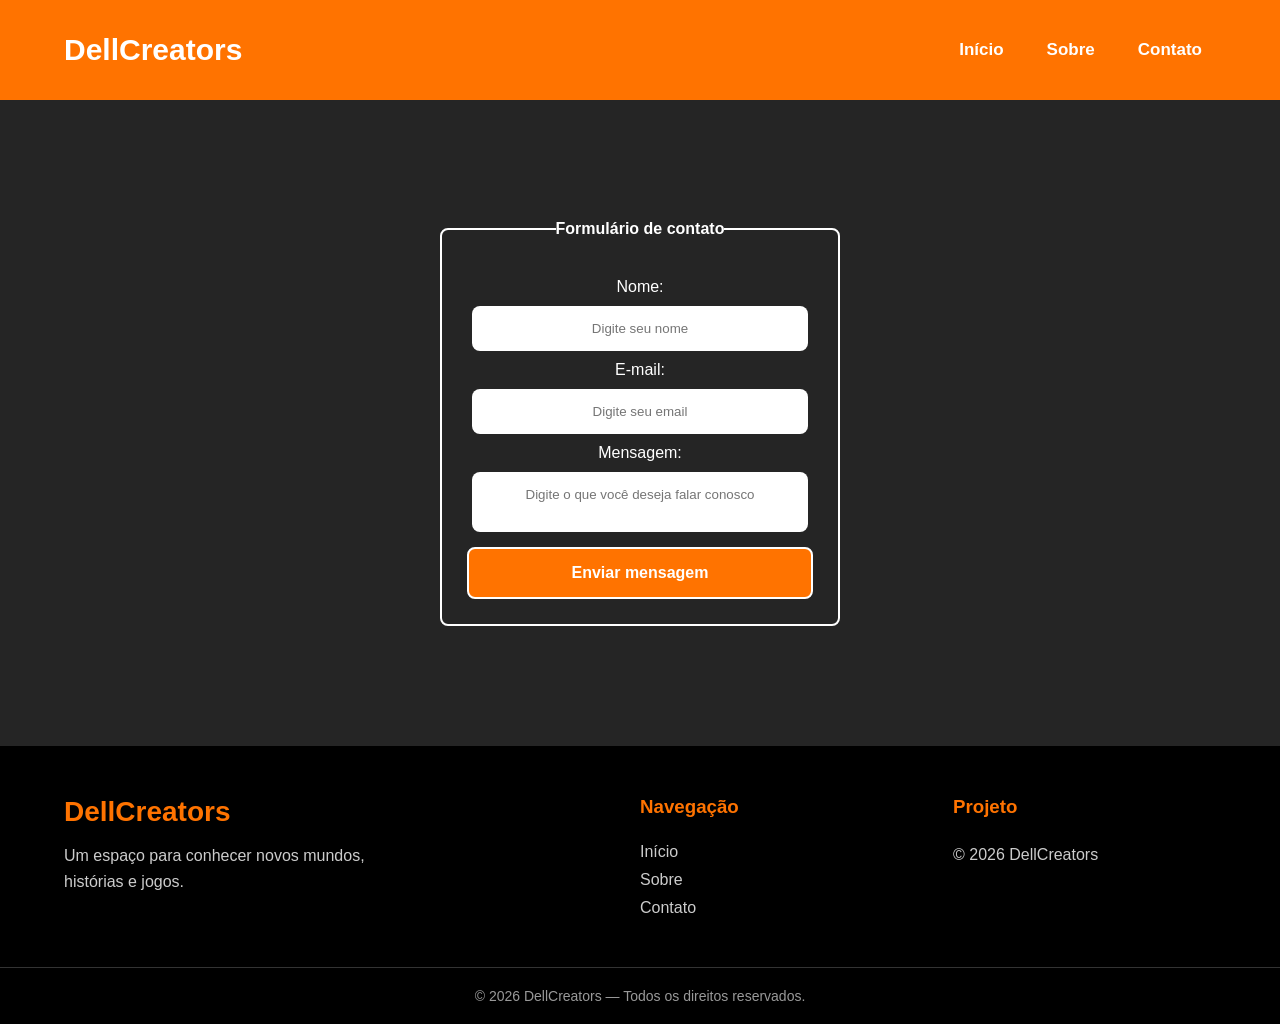
==== pages/contatos.html @ f76166fe "Fiz o css, melhorei as páginas" ====
<!DOCTYPE html>
<!-- Informa ao navegador que estamos utilizando HTML5 -->

<html lang="pt-br">
<!-- Início do documento HTML e definição do idioma como português do Brasil -->

<head>

    <meta charset="UTF-8">
    <!-- Permite utilizar caracteres especiais, como ç, ã, é, etc. -->

    <meta name="viewport" content="width=device-width, initial-scale=1.0">
    <!-- Faz a página se adaptar à largura da tela do dispositivo -->

    <title>Contato</title>
    <!-- Define o título que aparece na aba do navegador -->

    <link rel="stylesheet" href="../styles/style.css">
    <!-- Importa o arquivo CSS que está na pasta "styles" -->

</head>


<body>
<!-- Corpo da página: tudo que será exibido para o usuário fica aqui -->


    <!-- =========================
         CABEÇALHO
    ========================== -->

    <header>
        <!-- Cabeçalho principal do site -->

        <h1 class="tituloNav">
            DellCreators
        </h1>
        <!-- Nome do site -->

        <nav>
            <!-- Área responsável pela navegação entre as páginas -->

            <ul>
                <!-- Lista contendo os links de navegação -->

                <li>
                    <a href="index.html">Início</a>
                </li>
                <!-- Link para a página inicial -->

                <li>
                    <a href="sobre.html">Sobre</a>
                </li>
                <!-- Link para a página Sobre -->

                <li>
                    <a href="contatos.html">Contato</a>
                </li>
                <!-- Link para a própria página de contato -->

            </ul>

        </nav>

    </header>


    <!-- =========================
         CONTEÚDO PRINCIPAL
    ========================== -->

    <main>
        <!-- Representa o conteúdo principal da página -->

        <form>
            <!-- Formulário utilizado para receber os dados do usuário -->

            <fieldset>
                <!-- Agrupa visualmente os campos relacionados do formulário -->

                <legend>
                    Formulário de contato
                </legend>
                <!-- Título do formulário -->

                <div class="inputs">
                    <!-- Agrupa os campos de entrada para facilitar a organização com CSS -->


                    <label for="nome">
                        Nome:
                    </label>
                    <!-- Texto que identifica o campo de nome -->

                    <input
                        type="text"
                        id="nome"
                        name="nome"
                        placeholder="Digite seu nome"
                        required
                    >
                    <!--
                        Campo para o usuário digitar o nome.

                        type="text" = permite texto
                        id="nome" = identifica o campo
                        name="nome" = nome do dado enviado pelo formulário
                        placeholder = texto de orientação dentro do campo
                        required = torna o preenchimento obrigatório
                    -->


                    <label for="email">
                        E-mail:
                    </label>
                    <!-- Texto que identifica o campo de e-mail -->

                    <input
                        type="email"
                        id="email"
                        name="email"
                        placeholder="Digite seu email"
                        required
                    >
                    <!--
                        Campo para o e-mail.

                        type="email" = informa ao navegador que esperamos um e-mail
                        id="email" = identifica o campo
                        name="email" = nome do dado
                        placeholder = orientação para o usuário
                        required = preenchimento obrigatório
                    -->


                    <label for="mensagem">
                        Mensagem:
                    </label>
                    <!-- Texto que identifica o campo da mensagem -->

                    <textarea
                        id="mensagem"
                        name="mensagem"
                        placeholder="Digite o que você deseja falar conosco"
                        required
                    ></textarea>
                    <!--
                        Área maior para o usuário escrever uma mensagem.

                        textarea = campo para textos maiores
                        id = identificação do elemento
                        name = nome do dado
                        placeholder = orientação
                        required = preenchimento obrigatório
                    -->

                </div>


                <button type="submit">
                    Enviar mensagem
                </button>
                <!--
                    Botão responsável por enviar o formulário.

                    type="submit" = informa que o botão envia o formulário
                -->

            </fieldset>

        </form>

    </main>


    <!-- =========================
         RODAPÉ
    ========================== -->

    <footer class="footer">
        <!-- Rodapé da página -->


        <div class="footerConteudo">
            <!-- Agrupa as principais informações do rodapé -->


            <div class="footerMarca">
                <!-- Área com o nome e descrição do site -->

                <h2>DellCreators</h2>
                <!-- Nome do site no rodapé -->

                <p>
                    Um espaço para conhecer novos mundos,
                    histórias e jogos.
                </p>
                <!-- Pequena descrição do site -->

            </div>


            <div class="footerLinks">
                <!-- Área contendo os links de navegação -->

                <h3>Navegação</h3>
                <!-- Título da área de navegação -->

                <a href="../index.html">
                    Início
                </a>
                <!-- Link para a página inicial -->

                <a href="sobre.html">
                    Sobre
                </a>
                <!-- Link para a página Sobre -->

                <a href="contatos.html">
                    Contato
                </a>
                <!-- Link para a página de contato -->

            </div>


            <div class="footerInfo">
                <!-- Área com informações sobre o projeto -->

                <h3>Projeto</h3>
                <!-- Título da seção -->

                <p>
                    © 2026 DellCreators
                </p>
                <!-- Informação de direitos autorais -->

            </div>

        </div>


        <div class="footerBottom">
            <!-- Parte inferior do rodapé -->

            <p>
                © 2026 DellCreators — Todos os direitos reservados.
            </p>
            <!-- Aviso de direitos autorais -->

        </div>

    </footer>


</body>
<!-- Fim do conteúdo visível da página -->

</html>
<!-- Fim do documento HTML -->
---- styles/style.css ----
/* =========================
   RESET
========================= */

* {
    margin: 0;
    padding: 0;
    box-sizing: border-box;
    font-family: Arial, Helvetica, sans-serif;
}


/* =========================
   VARIÁVEIS
========================= */

:root {
    --branco: #fff;
    --laranja: #ff7300;
    --laranja-escuro: #cc5c00;

    --cinza-escuro: #252525;
    --cinza-card: #303030;
    --cinza-claro: #d8d8d8;

    --preto: #000;
}


/* =========================
   BODY
========================= */

body {
    background-color: var(--cinza-escuro);
    color: var(--branco);
    min-height: 100vh;
}


/* =========================
   HEADER
========================= */

header {
    display: flex;
    justify-content: space-between;
    align-items: center;

    padding: 30px 5%;

    background-color: var(--laranja);
}


/* Nome DellCreators */

.tituloNav {
    color: var(--branco);
    font-size: 30px;
}


/* =========================
   NAVEGAÇÃO
========================= */

ul {
    display: flex;
    align-items: center;

    list-style: none;
    gap: 15px;
}

li a {
    display: block;

    color: var(--branco);
    text-decoration: none;

    font-size: 17px;
    font-weight: bold;

    padding: 10px 14px;

    border-radius: 8px;

    transition:
        background-color 0.2s ease,
        color 0.2s ease,
        transform 0.2s ease;
}

li a:hover {
    background-color: var(--branco);
    color: var(--laranja);

    transform: translateY(-2px);
}


/* =========================
   FORMULÁRIO
   NÃO ALTERADO ESTRUTURALMENTE
========================= */

form {
    display: flex;
    justify-content: center;

    margin: 120px auto;
}

fieldset {
    display: flex;
    flex-direction: column;

    width: 400px;

    padding: 25px;

    border: 2px solid var(--branco);
    border-radius: 8px;
}

legend {
    color: var(--branco);
    font-weight: bold;
    text-align: center;
}

.inputs {
    display: flex;
    flex-direction: column;
    justify-content: center;
    align-items: center;

    margin: 5px;
}

label {
    margin: 10px;
    color: var(--branco);
}

input,
textarea {
    width: 100%;

    padding: 15px;

    border: none;
    border-radius: 8px;

    outline-color: var(--laranja);

    resize: none;
}

::placeholder {
    text-align: center;
}

button {
    padding: 15px;

    margin-top: 10px;

    border: 2px solid var(--branco);
    border-radius: 8px;

    background-color: var(--laranja);
    color: var(--branco);

    font-size: 16px;
    font-weight: bold;

    cursor: pointer;

    transition:
        transform 0.2s ease,
        background-color 0.2s ease;
}

button:hover {
    transform: scale(1.05);
    background-color: var(--laranja-escuro);
}


/* =========================
   SOBRE
   MANTIDO SEPARADO DA INDEX
========================= */

.secaoSobre {
    display: flex;
    justify-content: center;

    margin: 120px;
}

.articleSobre {
    width: 400px;
    height: 500px;

    padding: 15px;

    border: 2px solid var(--laranja);
    border-radius: 8px;
}

.tituloSobre {
    color: var(--branco);
    text-align: center;

    margin-bottom: 5px;
}

.paragrafoSobre {
    color: var(--branco);

    letter-spacing: 1px;

    margin: 10px;
}


/* ==================================================
   INDEX — JOGOS
================================================== */


/* =========================
   CONTAINER DOS JOGOS
========================= */

.secaoJogosIndex {
    width: 90%;
    max-width: 1200px;

    margin: 60px auto;

    display: grid;

    grid-template-columns: repeat(
        auto-fit,
        minmax(300px, 1fr)
    );

    gap: 30px;
}


/* =========================
   TÍTULO "JOGOS"
========================= */

.tituloJogos {
    grid-column: 1 / -1;

    text-align: center;

    margin-bottom: 5px;
}

.tituloJogos mark {
    display: inline-block;

    padding: 10px 20px;

    border-radius: 8px;

    background-color: var(--laranja);
    color: var(--branco);
}


/* =========================
   PROMOÇÃO
========================= */

.promocao {
    grid-column: 1 / -1;

    text-align: center;

    color: var(--laranja);

    font-size: 18px;
    font-weight: bold;

    margin-bottom: 5px;
}


/* =========================
   CARD DO JOGO
========================= */

.articleIndex {
    display: flex;
    flex-direction: column;

    gap: 15px;

    padding: 25px;

    background-color: var(--cinza-card);

    border: 2px solid var(--laranja);
    border-radius: 12px;

    transition:
        transform 0.25s ease,
        box-shadow 0.25s ease,
        border-color 0.25s ease;
}


/* =========================
   HOVER DO CARD
========================= */

.articleIndex:hover {
    transform: translateY(-7px);

    border-color: var(--branco);

    box-shadow: 0 10px 25px rgba(0, 0, 0, 0.35);
}


/* =========================
   TÍTULO DO JOGO
========================= */

.articleIndex h2 {
    color: var(--branco);

    font-size: 24px;
    line-height: 1.2;
}


/* =========================
   TÍTULO "OBJETIVO"
========================= */

.articleIndex h3 {
    color: var(--laranja);

    font-size: 18px;

    margin-top: 5px;
}


/* =========================
   DESCRIÇÃO
========================= */

.articleIndex p {
    color: var(--cinza-claro);

    font-size: 16px;
    line-height: 1.6;
}


/* =========================
   IMAGENS DOS JOGOS
========================= */

.articleIndex img {
    display: block;

    width: 100%;
    height: 220px;

    object-fit: cover;

    border-radius: 8px;

    margin-top: auto;

    transition: transform 0.25s ease;
}


/* Zoom leve na imagem */

.articleIndex:hover img {
    transform: scale(1.02);
}


/* =========================
   RESPONSIVIDADE
========================= */


/* Tablets */

@media (max-width: 900px) {

    header {
        padding: 25px 4%;
    }

    .secaoJogosIndex {
        width: 92%;

        grid-template-columns: repeat(
            2,
            1fr
        );

        gap: 20px;
    }

}


/* =========================
   FOOTER
========================= */

.footer {
    margin-top: 80px;

    background-color: var(--preto);
    color: var(--branco);
}


/* Conteúdo principal */

.footerConteudo {
    width: 90%;
    max-width: 1200px;

    margin: 0 auto;
    padding: 50px 0;

    display: grid;
    grid-template-columns: 2fr 1fr 1fr;

    gap: 50px;
}


/* Marca */

.footerMarca h2 {
    color: var(--laranja);

    font-size: 28px;

    margin-bottom: 15px;
}

.footerMarca p {
    color: #ccc;

    max-width: 350px;

    line-height: 1.6;
}


/* Títulos */

.footerLinks h3,
.footerInfo h3 {
    color: var(--laranja);

    margin-bottom: 15px;
}


/* Links */

.footerLinks {
    display: flex;
    flex-direction: column;

    gap: 10px;
}

.footerLinks a {
    width: fit-content;

    color: #ccc;

    text-decoration: none;

    transition:
        color 0.2s ease,
        transform 0.2s ease;
}

.footerLinks a:hover {
    color: var(--laranja);

    transform: translateX(5px);
}


/* Informações */

.footerInfo {
    display: flex;
    flex-direction: column;

    gap: 10px;
}

.footerInfo p {
    color: #ccc;

    line-height: 1.5;
}


/* Parte inferior */

.footerBottom {
    padding: 20px;

    border-top: 1px solid #333;

    text-align: center;
}

.footerBottom p {
    color: #999;

    font-size: 14px;
}


/* =========================
   RESPONSIVIDADE
========================= */

@media (max-width: 700px) {

    .footerConteudo {
        grid-template-columns: 1fr;

        gap: 30px;

        padding: 40px 0;
    }

    .footerMarca p {
        max-width: 100%;
    }

}

/* Celulares */

@media (max-width: 650px) {

    header {
        flex-direction: column;

        gap: 20px;

        padding: 25px 15px;
    }


    .tituloNav {
        font-size: 26px;
    }


    ul {
        gap: 5px;
    }


    li a {
        font-size: 15px;

        padding: 8px 10px;
    }


    .secaoJogosIndex {
        width: 92%;

        grid-template-columns: 1fr;

        margin: 40px auto;

        gap: 20px;
    }


    .tituloJogos {
        margin-bottom: 0;
    }


    .promocao {
        font-size: 16px;
    }


    .articleIndex {
        padding: 20px;
    }


    .articleIndex h2 {
        font-size: 22px;
    }


    .articleIndex p {
        font-size: 15px;
    }


    .articleIndex img {
        height: 200px;
    }

}


/* Celulares muito pequenos */

@media (max-width: 400px) {

    ul {
        flex-direction: column;

        width: 100%;
    }


    li {
        width: 100%;
    }


    li a {
        text-align: center;
    }


    .articleIndex img {
        height: 180px;
    }

}
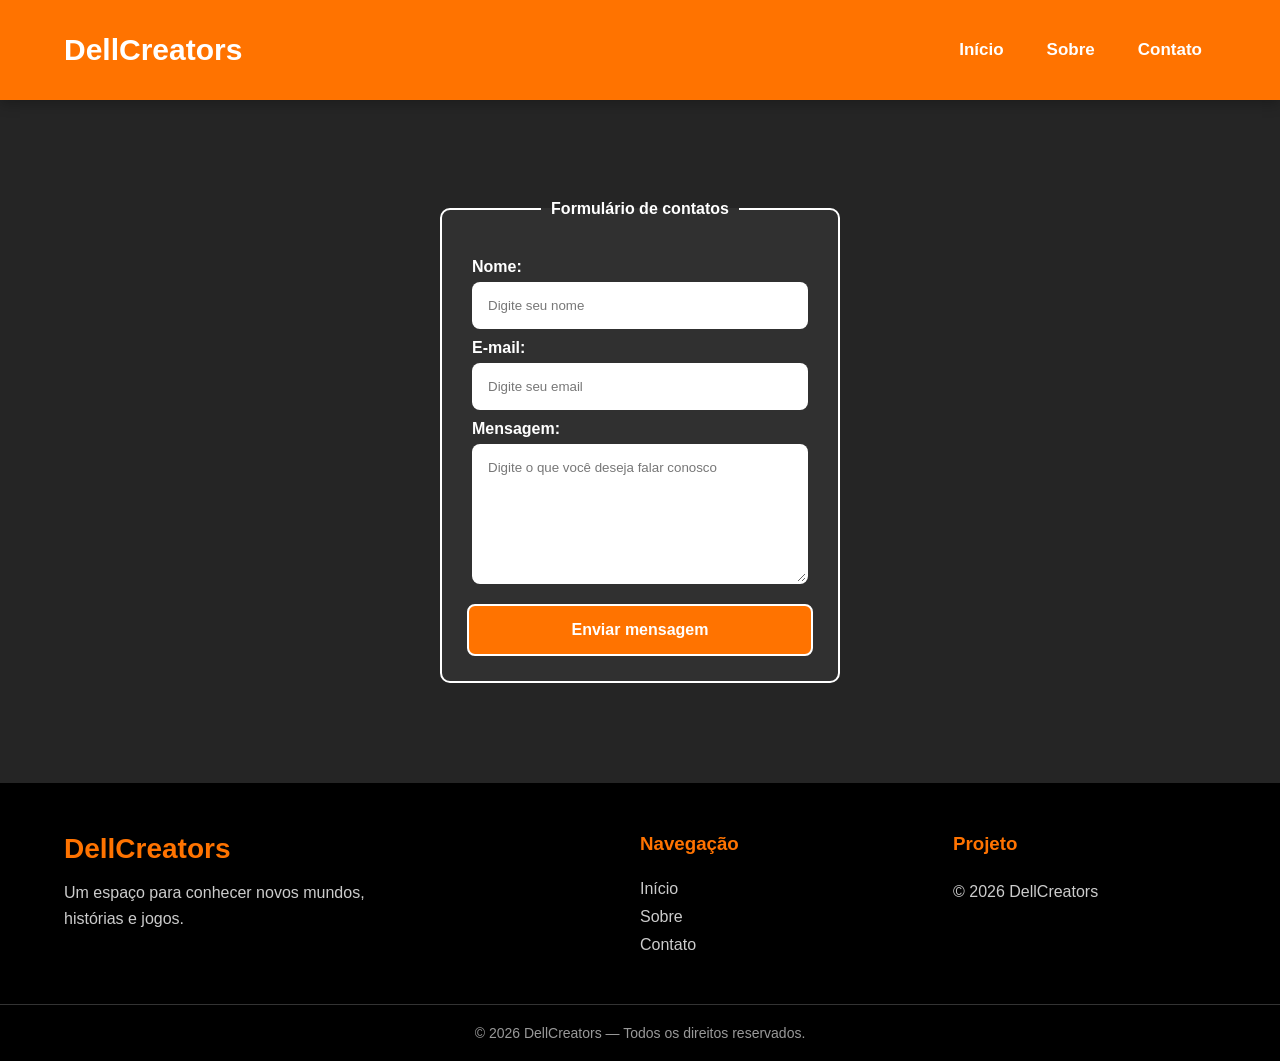
==== commit 3413faf1: "Melhorei o sobre: semântica e os comentários" ====
--- a/pages/contatos.html
+++ b/pages/contatos.html
@@ -79,7 +79,7 @@
                 <!-- Agrupa visualmente os campos relacionados do formulário -->
 
                 <legend>
-                    Formulário de contato
+                    Formulário de contatos 
                 </legend>
                 <!-- Título do formulário -->
 
--- a/styles/style.css
+++ b/styles/style.css
@@ -16,6 +16,7 @@
 
 :root {
     --branco: #fff;
+
     --laranja: #ff7300;
     --laranja-escuro: #cc5c00;
 
@@ -23,6 +24,8 @@
     --cinza-card: #303030;
     --cinza-claro: #d8d8d8;
 
+    --cinza-borda: #444;
+
     --preto: #000;
 }
 
@@ -34,7 +37,10 @@
 body {
     background-color: var(--cinza-escuro);
     color: var(--branco);
+
     min-height: 100vh;
+
+    overflow-x: hidden;
 }
 
 
@@ -50,6 +56,8 @@
     padding: 30px 5%;
 
     background-color: var(--laranja);
+
+    box-shadow: 0 4px 12px rgba(0, 0, 0, 0.25);
 }
 
 
@@ -57,7 +65,9 @@
 
 .tituloNav {
     color: var(--branco);
+
     font-size: 30px;
+    font-weight: bold;
 }
 
 
@@ -70,6 +80,7 @@
     align-items: center;
 
     list-style: none;
+
     gap: 15px;
 }
 
@@ -102,30 +113,38 @@
 
 /* =========================
    FORMULÁRIO
-   NÃO ALTERADO ESTRUTURALMENTE
 ========================= */
 
 form {
     display: flex;
     justify-content: center;
 
-    margin: 120px auto;
+    width: 100%;
+
+    margin: 100px auto;
+    padding: 0 20px;
 }
 
 fieldset {
     display: flex;
     flex-direction: column;
 
-    width: 400px;
+    width: 100%;
+    max-width: 400px;
 
     padding: 25px;
 
     border: 2px solid var(--branco);
-    border-radius: 8px;
+    border-radius: 10px;
+
+    background-color: var(--cinza-card);
 }
 
 legend {
+    padding: 0 10px;
+
     color: var(--branco);
+
     font-weight: bold;
     text-align: center;
 }
@@ -133,39 +152,59 @@
 .inputs {
     display: flex;
     flex-direction: column;
-    justify-content: center;
-    align-items: center;
 
     margin: 5px;
 }
 
 label {
-    margin: 10px;
+    margin: 10px 0 6px;
+
     color: var(--branco);
+
+    font-weight: bold;
 }
 
 input,
 textarea {
     width: 100%;
 
+    padding: 14px;
+
+    border: 2px solid transparent;
+    border-radius: 8px;
+
+    outline: none;
+
+    background-color: var(--branco);
+    color: var(--preto);
+
+    transition: border-color 0.2s ease;
+}
+
+input:focus,
+textarea:focus {
+    border-color: var(--laranja);
+}
+
+textarea {
+    min-height: 140px;
+
+    resize: vertical;
+}
+
+::placeholder {
+    color: #777;
+}
+
+
+/* Botão */
+
+button {
+    width: 100%;
+
     padding: 15px;
 
-    border: none;
-    border-radius: 8px;
-
-    outline-color: var(--laranja);
-
-    resize: none;
-}
-
-::placeholder {
-    text-align: center;
-}
-
-button {
-    padding: 15px;
-
-    margin-top: 10px;
+    margin-top: 15px;
 
     border: 2px solid var(--branco);
     border-radius: 8px;
@@ -184,56 +223,62 @@
 }
 
 button:hover {
-    transform: scale(1.05);
+    transform: translateY(-2px);
+
     background-color: var(--laranja-escuro);
 }
 
 
 /* =========================
    SOBRE
-   MANTIDO SEPARADO DA INDEX
 ========================= */
 
 .secaoSobre {
     display: flex;
     justify-content: center;
 
-    margin: 120px;
+    width: 90%;
+    max-width: 900px;
+
+    margin: 100px auto;
 }
 
 .articleSobre {
-    width: 400px;
-    height: 500px;
-
-    padding: 15px;
+    width: 100%;
+    max-width: 600px;
+
+    min-height: 400px;
+
+    padding: 30px;
 
     border: 2px solid var(--laranja);
-    border-radius: 8px;
+    border-radius: 12px;
+
+    background-color: var(--cinza-card);
+
+    box-shadow: 0 8px 20px rgba(0, 0, 0, 0.25);
 }
 
 .tituloSobre {
     color: var(--branco);
+
     text-align: center;
 
-    margin-bottom: 5px;
+    margin-bottom: 20px;
 }
 
 .paragrafoSobre {
-    color: var(--branco);
-
-    letter-spacing: 1px;
-
-    margin: 10px;
-}
-
-
-/* ==================================================
+    color: var(--cinza-claro);
+
+    letter-spacing: 0.5px;
+    line-height: 1.7;
+
+    margin: 15px 0;
+}
+
+
+/* =========================
    INDEX — JOGOS
-================================================== */
-
-
-/* =========================
-   CONTAINER DOS JOGOS
 ========================= */
 
 .secaoJogosIndex {
@@ -244,10 +289,8 @@
 
     display: grid;
 
-    grid-template-columns: repeat(
-        auto-fit,
-        minmax(300px, 1fr)
-    );
+    grid-template-columns:
+        repeat(auto-fit, minmax(300px, 1fr));
 
     gap: 30px;
 }
@@ -318,17 +361,13 @@
         border-color 0.25s ease;
 }
 
-
-/* =========================
-   HOVER DO CARD
-========================= */
-
 .articleIndex:hover {
     transform: translateY(-7px);
 
     border-color: var(--branco);
 
-    box-shadow: 0 10px 25px rgba(0, 0, 0, 0.35);
+    box-shadow:
+        0 10px 25px rgba(0, 0, 0, 0.35);
 }
 
 
@@ -345,7 +384,7 @@
 
 
 /* =========================
-   TÍTULO "OBJETIVO"
+   OBJETIVO
 ========================= */
 
 .articleIndex h3 {
@@ -385,11 +424,9 @@
 
     margin-top: auto;
 
-    transition: transform 0.25s ease;
-}
-
-
-/* Zoom leve na imagem */
+    transition:
+        transform 0.25s ease;
+}
 
 .articleIndex:hover img {
     transform: scale(1.02);
@@ -397,33 +434,6 @@
 
 
 /* =========================
-   RESPONSIVIDADE
-========================= */
-
-
-/* Tablets */
-
-@media (max-width: 900px) {
-
-    header {
-        padding: 25px 4%;
-    }
-
-    .secaoJogosIndex {
-        width: 92%;
-
-        grid-template-columns: repeat(
-            2,
-            1fr
-        );
-
-        gap: 20px;
-    }
-
-}
-
-
-/* =========================
    FOOTER
 ========================= */
 
@@ -435,7 +445,7 @@
 }
 
 
-/* Conteúdo principal */
+/* Conteúdo */
 
 .footerConteudo {
     width: 90%;
@@ -445,6 +455,7 @@
     padding: 50px 0;
 
     display: grid;
+
     grid-template-columns: 2fr 1fr 1fr;
 
     gap: 50px;
@@ -541,122 +552,411 @@
 }
 
 
-/* =========================
+/* ==================================================
    RESPONSIVIDADE
-========================= */
-
-@media (max-width: 700px) {
+================================================== */
+
+
+/* Tablets */
+/* ==================================================
+   RESPONSIVIDADE
+================================================== */
+
+
+/* =========================
+   TABLETS
+========================= */
+
+@media (max-width: 900px) {
+
+    header {
+        padding: 25px 4%;
+    }
+
+    .secaoJogosIndex {
+        width: 92%;
+
+        grid-template-columns: repeat(2, 1fr);
+
+        gap: 20px;
+    }
+
+    .articleIndex {
+        padding: 20px;
+    }
+
+    .articleIndex img {
+        height: 200px;
+    }
 
     .footerConteudo {
+        grid-template-columns: 1fr 1fr;
+
+        gap: 30px;
+    }
+
+    .footerMarca {
+        grid-column: 1 / -1;
+    }
+}
+
+
+/* =========================
+   CELULARES
+========================= */
+
+@media (max-width: 650px) {
+
+    /* HEADER */
+
+    header {
+        flex-direction: column;
+
+        gap: 20px;
+
+        padding: 25px 15px;
+
+        text-align: center;
+    }
+
+    .tituloNav {
+        font-size: 26px;
+    }
+
+
+    /* NAVEGAÇÃO */
+
+    ul {
+        display: flex;
+
+        justify-content: center;
+
+        flex-wrap: wrap;
+
+        gap: 8px;
+    }
+
+    li a {
+        font-size: 15px;
+
+        padding: 8px 10px;
+    }
+
+
+    /* =========================
+       JOGOS
+    ========================= */
+
+    .secaoJogosIndex {
+        width: 92%;
+
         grid-template-columns: 1fr;
 
+        margin: 40px auto;
+
+        gap: 20px;
+    }
+
+    .tituloJogos {
+        margin-bottom: 0;
+    }
+
+    .tituloJogos mark {
+        padding: 8px 16px;
+
+        font-size: 24px;
+    }
+
+    .promocao {
+        font-size: 16px;
+
+        line-height: 1.5;
+    }
+
+    .articleIndex {
+        width: 100%;
+
+        padding: 20px;
+
+        gap: 12px;
+    }
+
+    .articleIndex h2 {
+        font-size: 22px;
+    }
+
+    .articleIndex h3 {
+        font-size: 17px;
+    }
+
+    .articleIndex p {
+        font-size: 15px;
+
+        line-height: 1.5;
+    }
+
+    .articleIndex img {
+        height: 200px;
+    }
+
+
+    /* =========================
+       SOBRE
+    ========================= */
+
+    .secaoSobre {
+        width: 92%;
+
+        margin: 60px auto;
+    }
+
+    .articleSobre {
+        width: 100%;
+
+        min-height: auto;
+
+        padding: 20px;
+    }
+
+    .tituloSobre {
+        font-size: 24px;
+    }
+
+    .paragrafoSobre {
+        margin: 12px 0;
+
+        font-size: 15px;
+
+        line-height: 1.6;
+    }
+
+
+    /* =========================
+       FORMULÁRIO
+    ========================= */
+
+    form {
+        width: 92%;
+
+        margin: 60px auto;
+
+        padding: 0;
+    }
+
+    fieldset {
+        width: 100%;
+
+        padding: 20px;
+    }
+
+    input,
+    textarea {
+        padding: 13px;
+    }
+
+
+    /* =========================
+       FOOTER
+    ========================= */
+
+    .footer {
+        margin-top: 60px;
+    }
+
+    .footerConteudo {
+        width: 92%;
+
+        grid-template-columns: 1fr;
+
         gap: 30px;
 
         padding: 40px 0;
+    }
+
+    .footerMarca {
+        grid-column: auto;
     }
 
     .footerMarca p {
         max-width: 100%;
     }
 
-}
-
-/* Celulares */
-
-@media (max-width: 650px) {
+    .footerBottom {
+        padding: 18px 15px;
+    }
+}
+
+
+/* =========================
+   CELULARES PEQUENOS
+========================= */
+
+@media (max-width: 450px) {
 
     header {
-        flex-direction: column;
-
-        gap: 20px;
-
-        padding: 25px 15px;
-    }
-
+        padding: 20px 12px;
+    }
 
     .tituloNav {
-        font-size: 26px;
-    }
-
-
-    ul {
-        gap: 5px;
-    }
-
-
-    li a {
-        font-size: 15px;
-
-        padding: 8px 10px;
-    }
-
-
-    .secaoJogosIndex {
-        width: 92%;
-
-        grid-template-columns: 1fr;
-
-        margin: 40px auto;
-
-        gap: 20px;
-    }
-
-
-    .tituloJogos {
-        margin-bottom: 0;
-    }
-
-
-    .promocao {
-        font-size: 16px;
-    }
-
-
-    .articleIndex {
-        padding: 20px;
-    }
-
-
-    .articleIndex h2 {
-        font-size: 22px;
-    }
-
-
-    .articleIndex p {
-        font-size: 15px;
-    }
-
-
-    .articleIndex img {
-        height: 200px;
-    }
-
-}
-
-
-/* Celulares muito pequenos */
-
-@media (max-width: 400px) {
+        font-size: 24px;
+    }
+
+
+    /* Navegação */
 
     ul {
         flex-direction: column;
 
         width: 100%;
-    }
-
+
+        gap: 5px;
+    }
 
     li {
         width: 100%;
     }
 
-
     li a {
-        text-align: center;
-    }
-
+        width: 100%;
+
+        padding: 9px;
+    }
+
+
+    /* Jogos */
+
+    .secaoJogosIndex {
+        width: 94%;
+
+        margin: 30px auto;
+    }
+
+    .tituloJogos mark {
+        font-size: 21px;
+
+        padding: 7px 13px;
+    }
+
+    .promocao {
+        font-size: 14px;
+    }
+
+    .articleIndex {
+        padding: 16px;
+    }
+
+    .articleIndex h2 {
+        font-size: 20px;
+    }
+
+    .articleIndex p {
+        font-size: 14px;
+    }
 
     .articleIndex img {
         height: 180px;
     }
 
+
+    /* Sobre */
+
+    .articleSobre {
+        padding: 16px;
+    }
+
+    .tituloSobre {
+        font-size: 21px;
+    }
+
+    .paragrafoSobre {
+        font-size: 14px;
+
+        line-height: 1.5;
+    }
+
+
+    /* Formulário */
+
+    form {
+        width: 94%;
+
+        margin: 40px auto;
+    }
+
+    fieldset {
+        padding: 16px;
+    }
+
+    label {
+        font-size: 14px;
+    }
+
+    input,
+    textarea {
+        padding: 12px;
+
+        font-size: 14px;
+    }
+
+    button {
+        padding: 13px;
+
+        font-size: 15px;
+    }
+
+
+    /* Footer */
+
+    .footerConteudo {
+        width: 94%;
+
+        padding: 35px 0;
+    }
+
+    .footerMarca h2 {
+        font-size: 24px;
+    }
+
+    .footerLinks h3,
+    .footerInfo h3 {
+        font-size: 17px;
+    }
+
+    .footerBottom p {
+        font-size: 12px;
+
+        line-height: 1.5;
+    }
+}
+
+
+/* =========================
+   TELAS MUITO PEQUENAS
+========================= */
+
+@media (max-width: 350px) {
+
+    .tituloNav {
+        font-size: 21px;
+    }
+
+    .articleIndex img {
+        height: 160px;
+    }
+
+    .articleIndex h2 {
+        font-size: 18px;
+    }
+
+    .articleIndex p {
+        font-size: 13px;
+    }
+
+    .articleSobre {
+        padding: 13px;
+    }
+
+    fieldset {
+        padding: 13px;
+    }
 }
